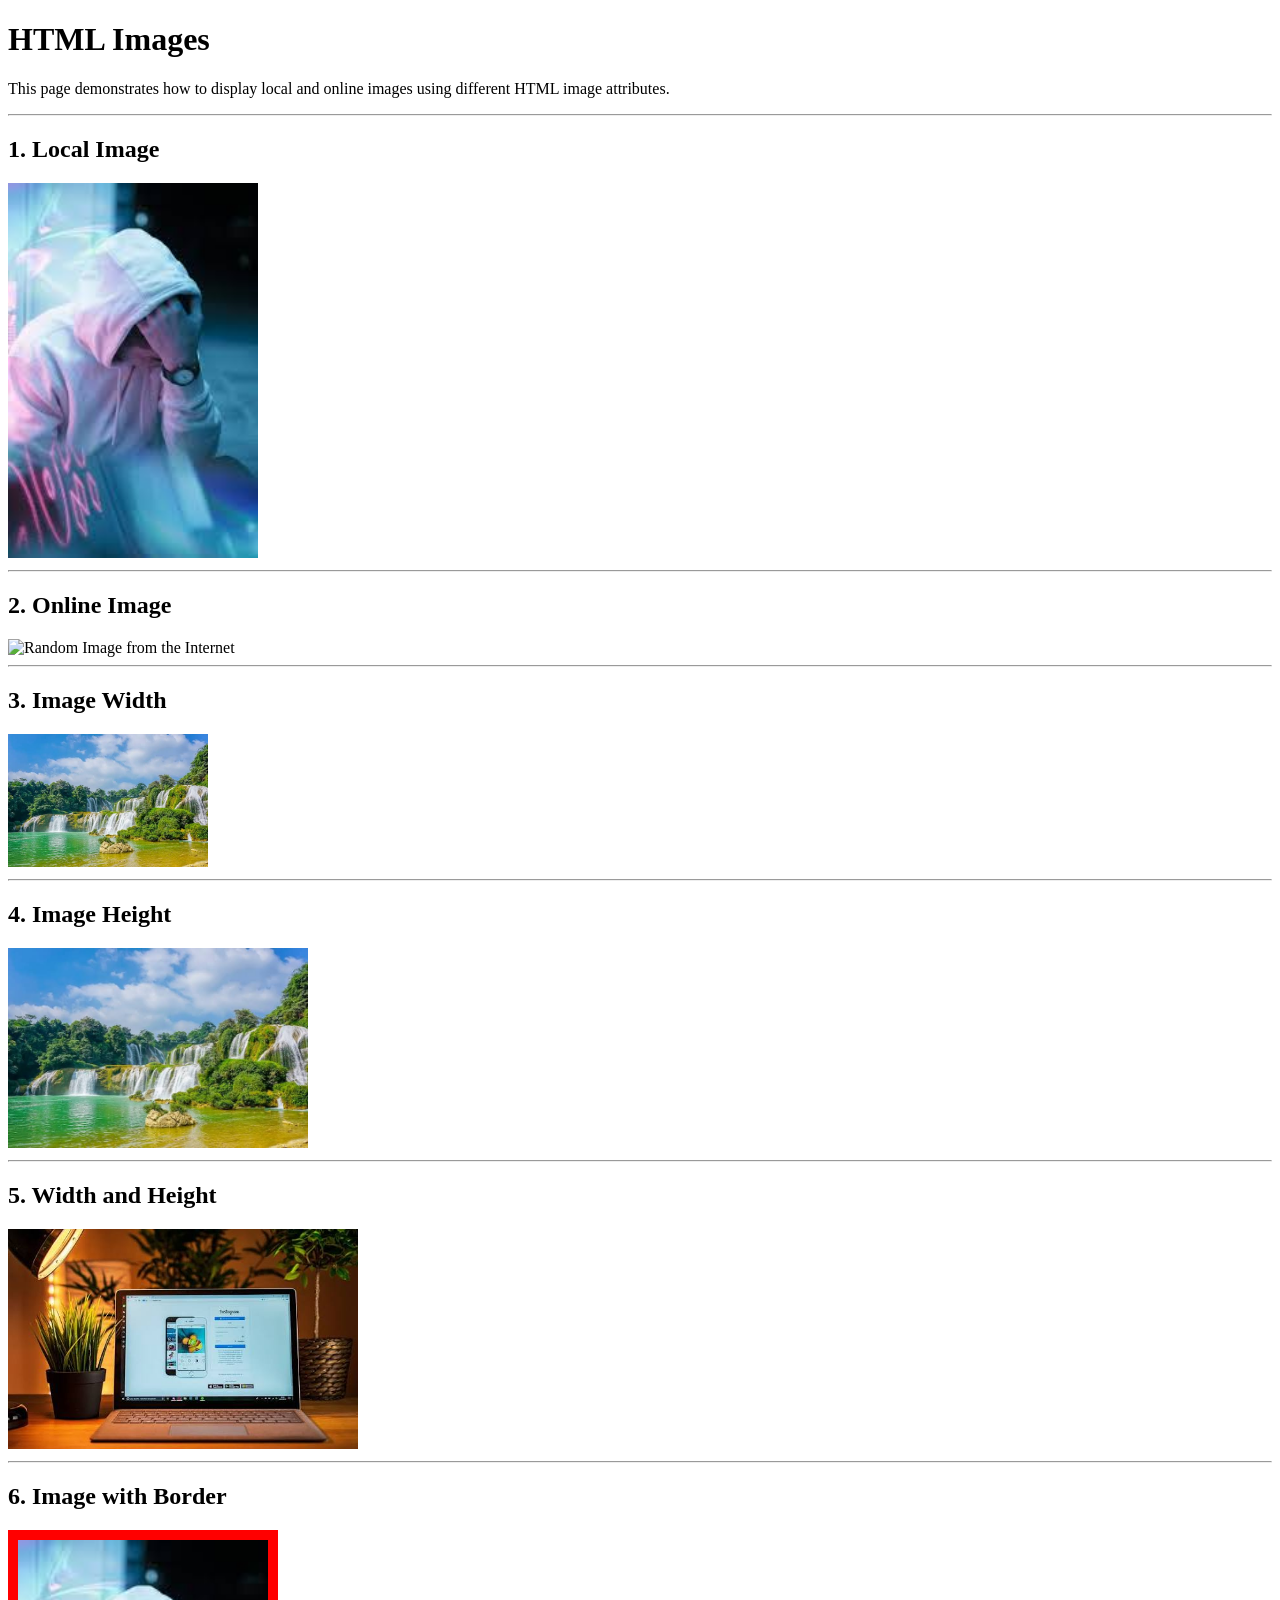
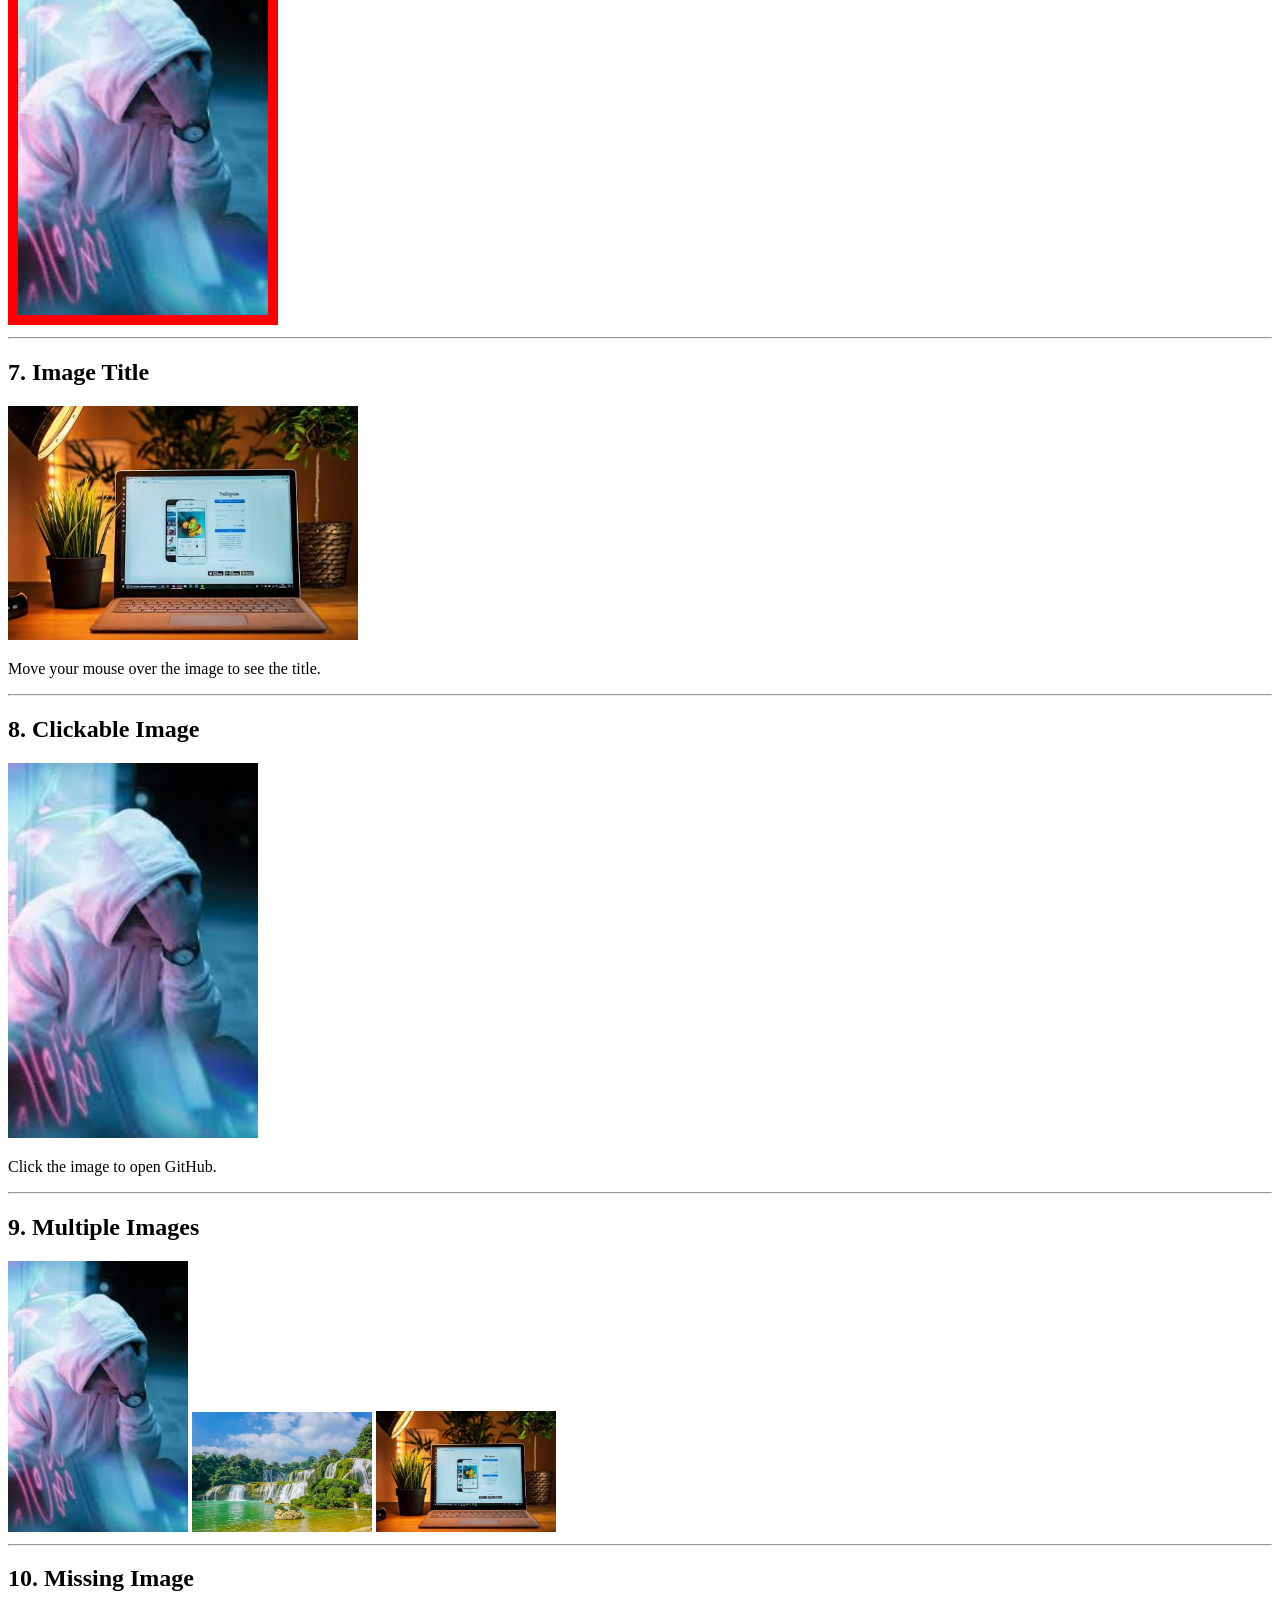
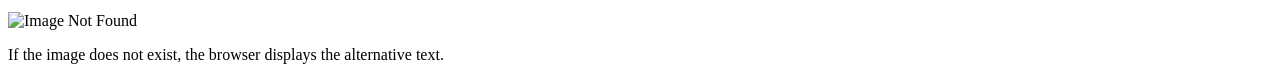
==== 03-HTML-Elements/image.html @ b8ebe0ab "Initial course setup with lectures 1-5" ====
<!DOCTYPE html>
<html lang="en">

<head>
    <meta charset="UTF-8">
    <meta name="viewport" content="width=device-width, initial-scale=1.0">
    <title>HTML Images</title>
</head>

<body>

    <h1>HTML Images</h1>

    <p>
        This page demonstrates how to display local and online images using
        different HTML image attributes.
    </p>

    <hr>

    <h2>1. Local Image</h2>

    <img src="images/profile.jpeg" alt="Profile Picture" width="250">
    <hr>

    <h2>2. Online Image</h2>

    <img src="https://picsum.photos/500/300" alt="Random Image from the Internet" width="500">

    <hr>

    <h2>3. Image Width</h2>

    <img src="images/nature.jpeg" alt="Nature" width="200">

    <hr>

    <h2>4. Image Height</h2>

    <img src="images/nature.jpeg" alt="Nature" height="200">

    <hr>

    <h2>5. Width and Height</h2>

    <img src="images/laptop.jpeg" alt="Laptop" width="350" height="220">

    <hr>

    <h2>6. Image with Border</h2>

    <img src="images/profile.jpeg" alt="Profile Picture" width="250" style="border: 10px solid red;">

    <hr>

    <h2>7. Image Title</h2>

    <img src="images/laptop.jpeg" alt="Laptop" title="Laptop Image" width="350">

    <p>
        Move your mouse over the image to see the title.
    </p>

    <hr>

    <h2>8. Clickable Image</h2>

    <a href="https://github.com" target="_blank">

        <img src="images/profile.jpeg" alt="GitHub" width="250">
    </a>
    <p>
        Click the image to open GitHub.
    </p>

    <hr>

    <h2>9. Multiple Images</h2>

    <img src="images/profile.jpeg" alt="Profile" width="180">

    <img src="images/nature.jpeg" alt="Nature" width="180">

    <img src="images/laptop.jpeg" alt="Laptop" width="180">

    <hr>

    <h2>10. Missing Image</h2>

    <img src="images/not-found.jpeg" alt="Image Not Found" width="250">

    <p>
        If the image does not exist, the browser displays the alternative text.
    </p>

</body>

</html>
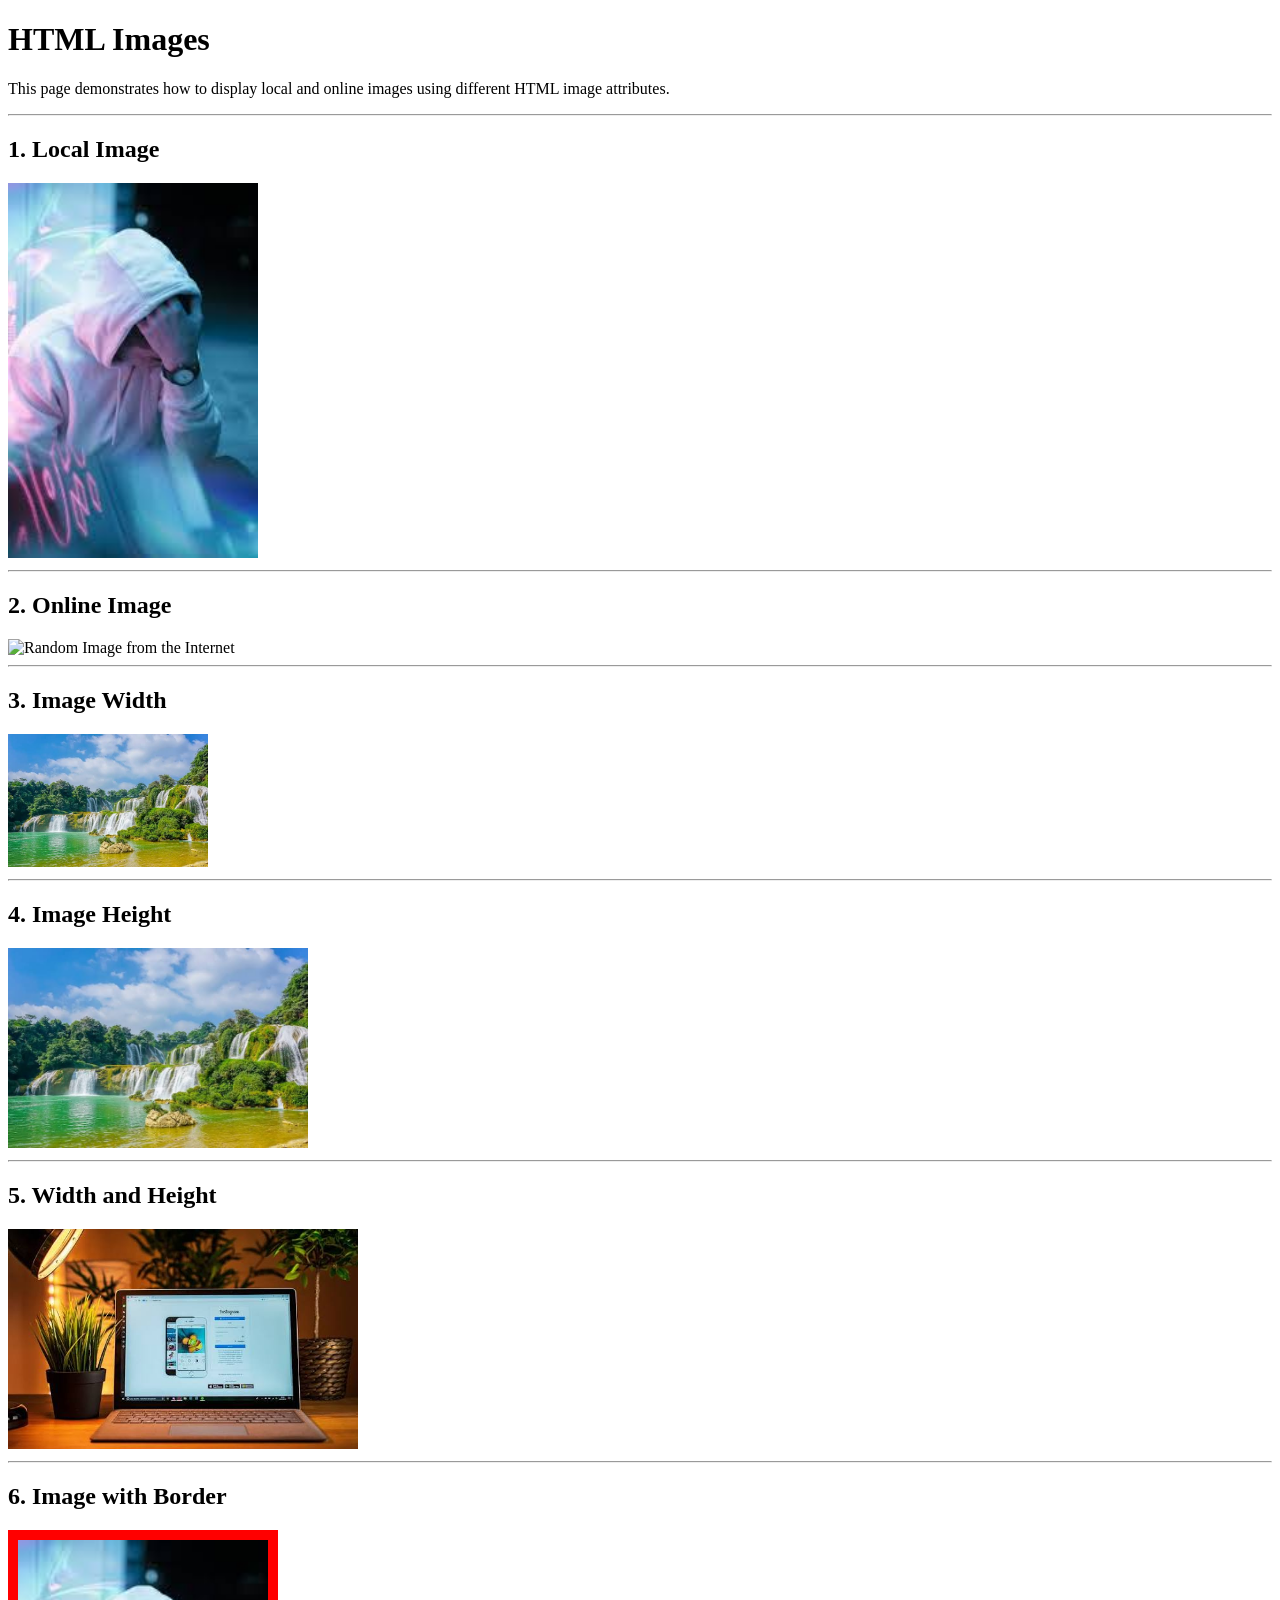
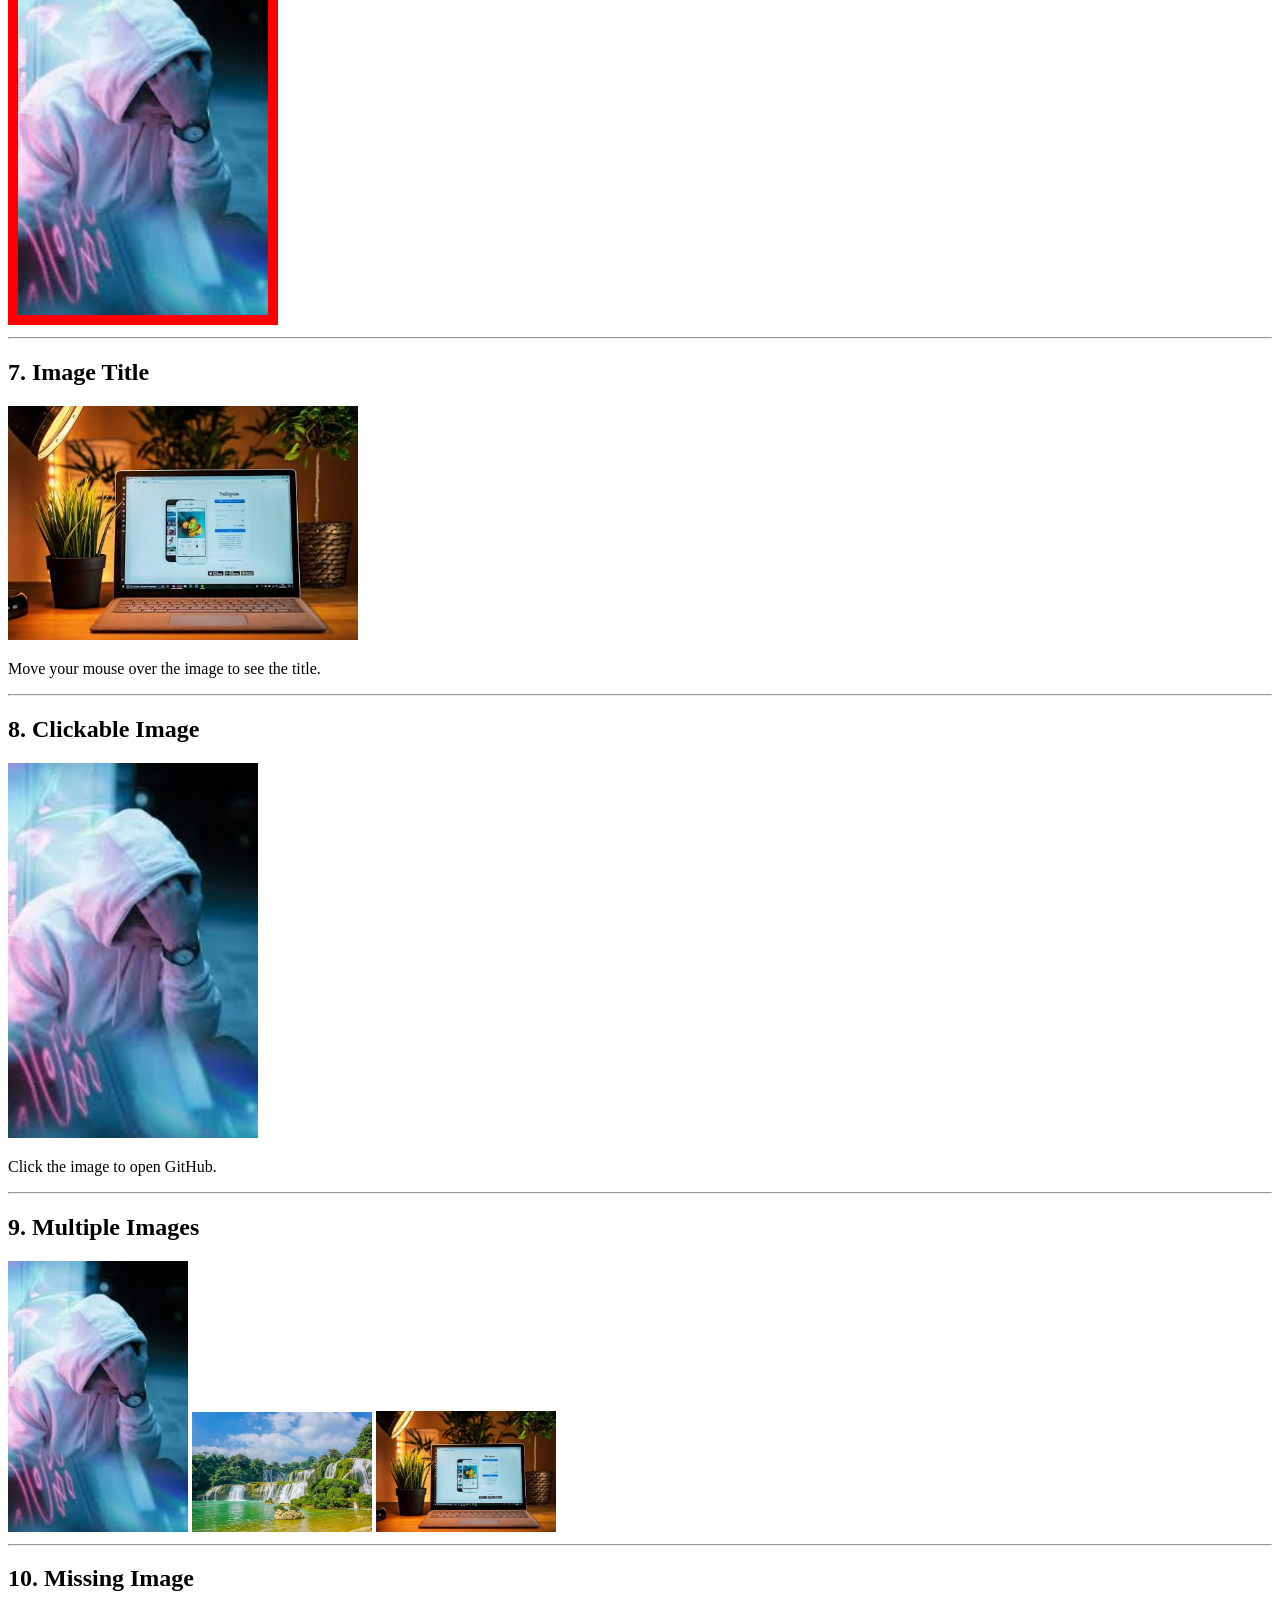
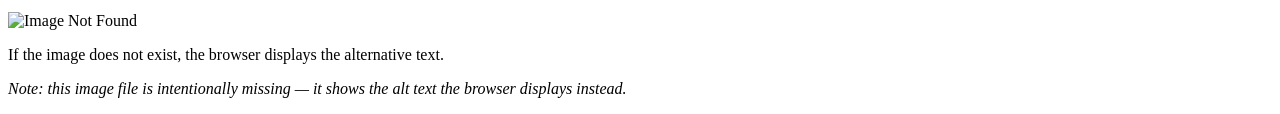
==== commit 1a201e25: "Daily improvement: mark the missing image in 03-HTML-Elements/image.html as an intentional alt-text " ====
--- a/03-HTML-Elements/image.html
+++ b/03-HTML-Elements/image.html
@@ -87,12 +87,14 @@
 
     <h2>10. Missing Image</h2>
 
+    <!-- NOTE: images/not-found.jpeg is intentionally missing — this section demonstrates the alt text a browser shows when an image cannot be found. -->
     <img src="images/not-found.jpeg" alt="Image Not Found" width="250">
 
     <p>
         If the image does not exist, the browser displays the alternative text.
     </p>
+    <p><em>Note: this image file is intentionally missing — it shows the alt text the browser displays instead.</em></p>
 
 </body>
 
-</html>+</html>
